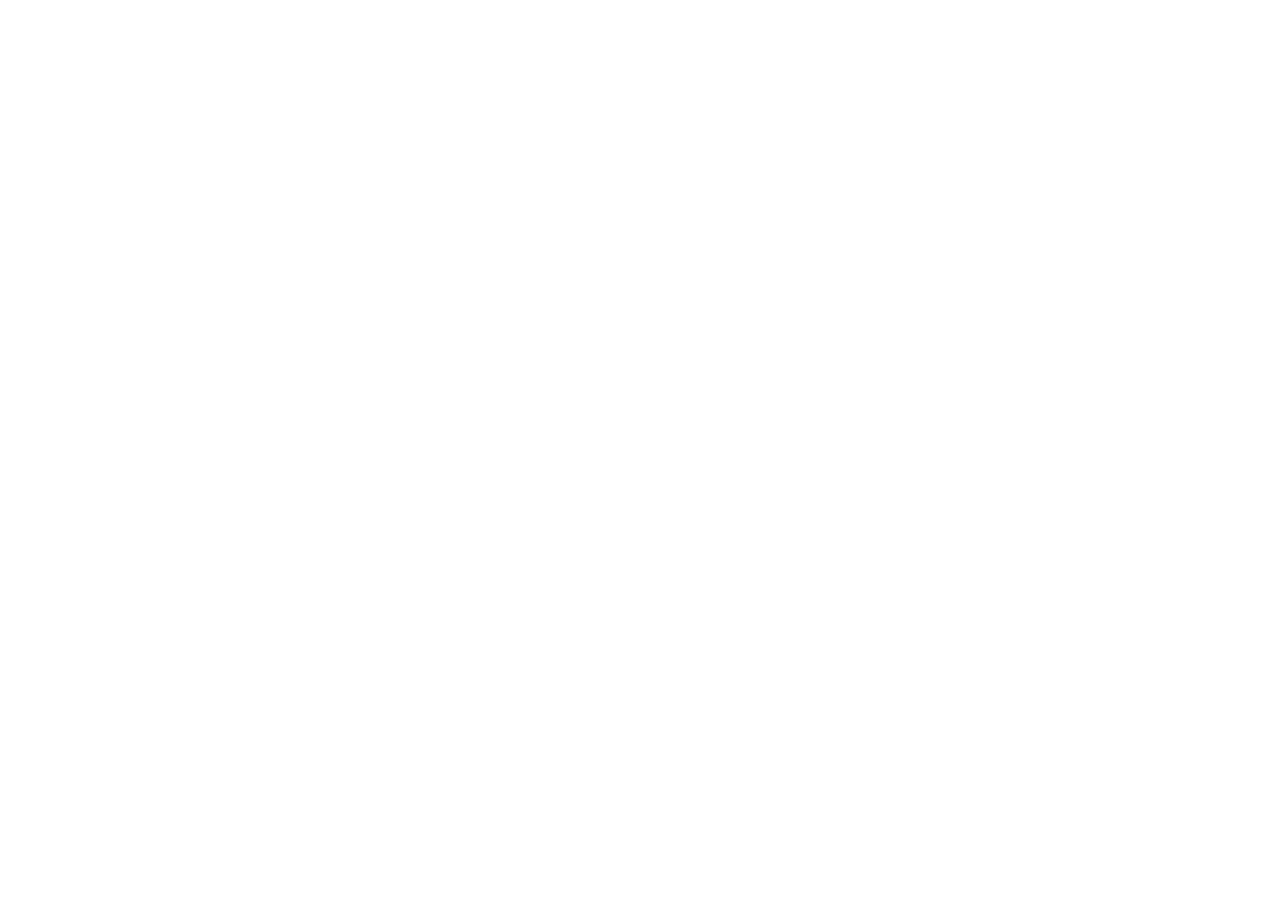
==== EJ 2/index.html @ 0a342ff6 "3 ej + opc" ====
<!DOCTYPE html>
<html lang="en">
<head>
    <meta charset="UTF-8">
    <meta name="viewport" content="width=device-width, initial-scale=1.0">
    <link rel="stylesheet" href="estilos.css">
    <title>Ejercicio 3</title>
</head>
<body>
    
<script src="main.js"></script>

</body>
</html>
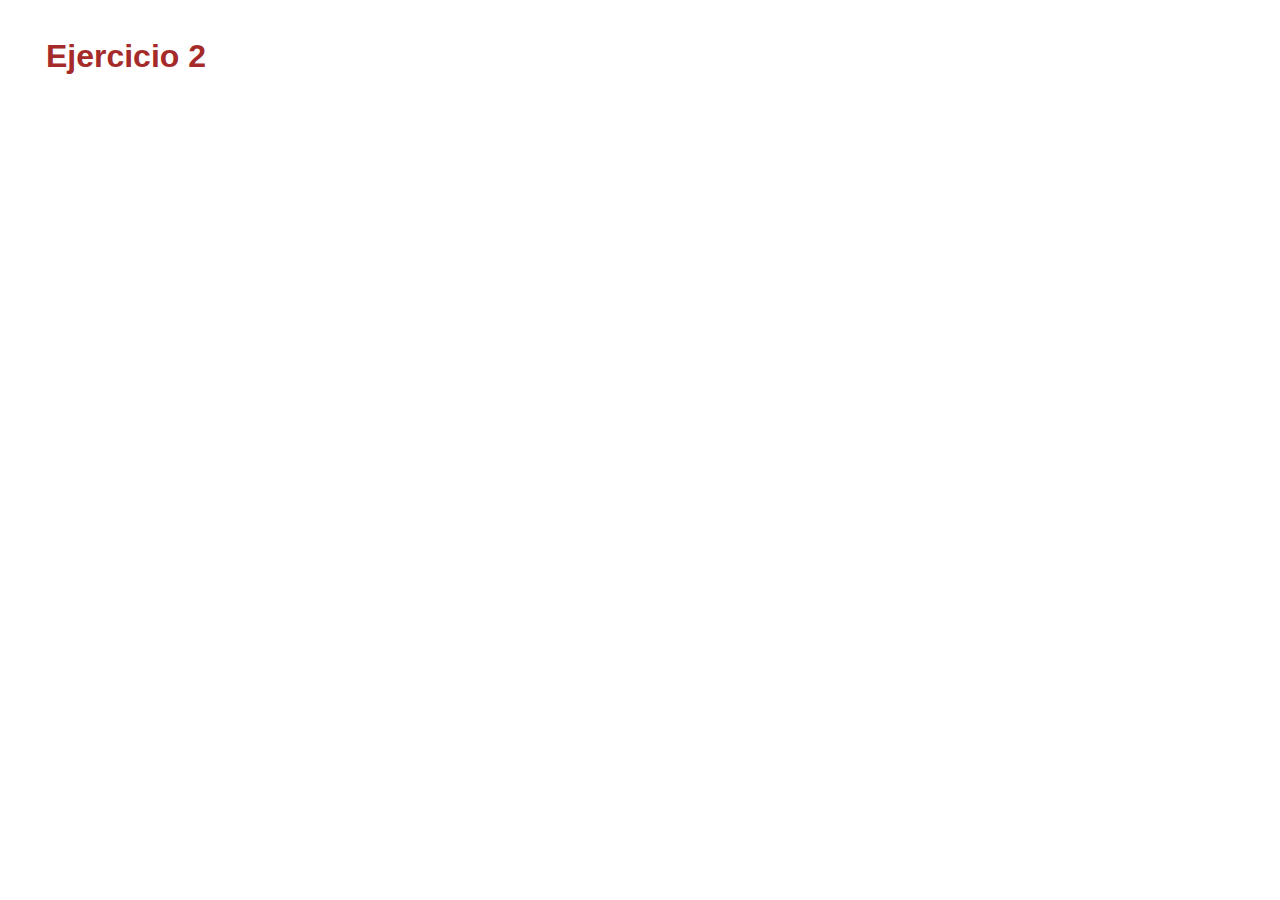
==== commit 314a1548: "Corregidos nombres y títulos agregados" ====
--- a/EJ 2/index.html
+++ b/EJ 2/index.html
@@ -3,10 +3,11 @@
 <head>
     <meta charset="UTF-8">
     <meta name="viewport" content="width=device-width, initial-scale=1.0">
-    <link rel="stylesheet" href="estilos.css">
-    <title>Ejercicio 3</title>
+    <title>Ejercicio 2</title>
 </head>
 <body>
+
+<h1 style="font-family: sans-serif; margin: 3%; color: brown;">Ejercicio 2</h1>
     
 <script src="main.js"></script>
 
